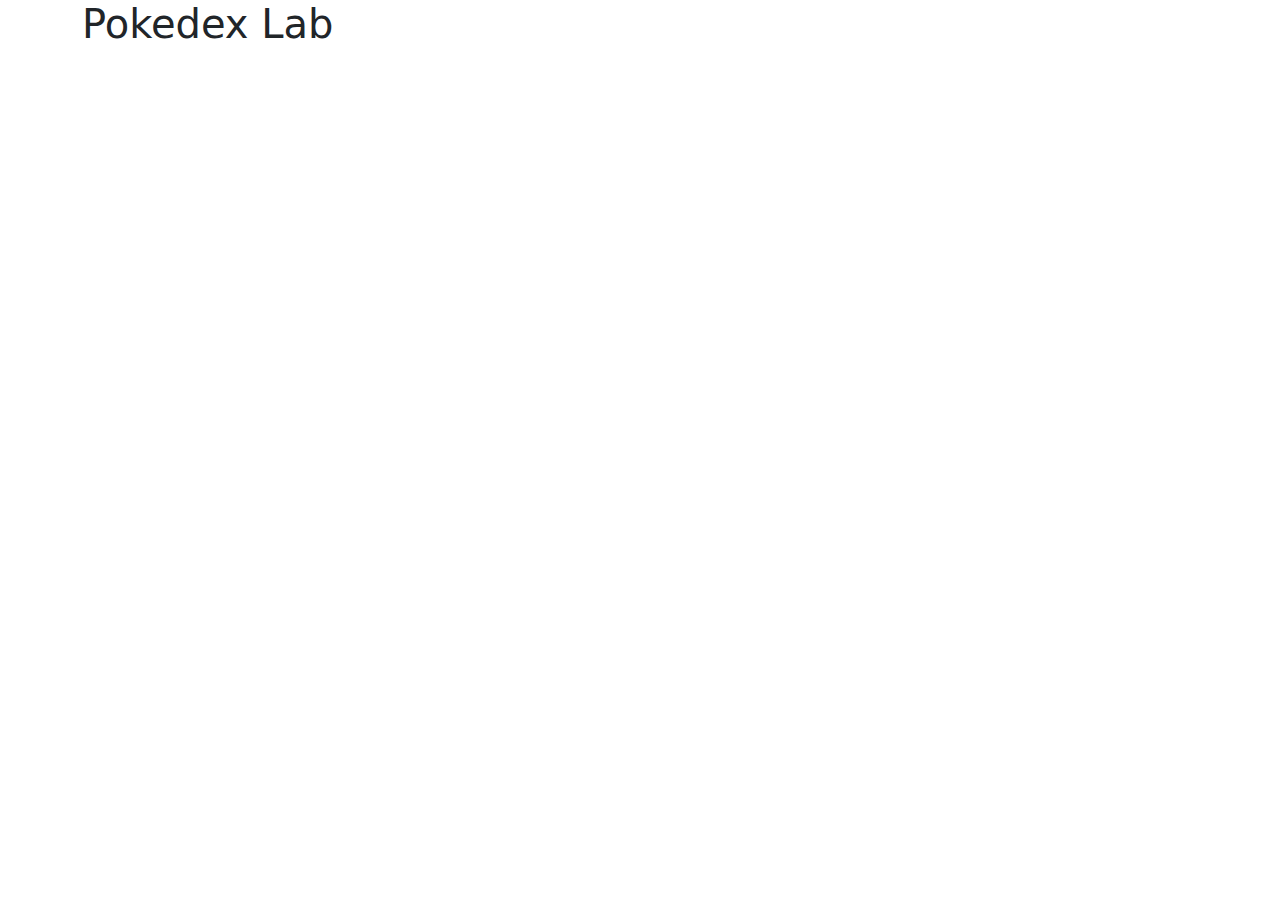
==== poke/index.html @ 467ed283 "Create index.html" ====
<html>
  <head>
    <meta charset="utf-8" />
    <meta name="viewport" content="width=device-width, initial-scale=1" />
    <title>Bootstrap demo</title>
    <link
      href="https://cdn.jsdelivr.net/npm/bootstrap@5.3.3/dist/css/bootstrap.min.css"
      rel="stylesheet"
      integrity="sha384-QWTKZyjpPEjISv5WaRU9OFeRpok6YctnYmDr5pNlyT2bRjXh0JMhjY6hW+ALEwIH"
      crossorigin="anonymous"
    />
    <style>
      .card {
        margin-bottom: 1rem;
      }
    </style>
  </head>
  <body>
    <div class="container">
      <h1>Pokedex Lab</h1>
      <div id="name" class="row"></div>
    </div>
    <script>
      fetch("https://pokeapi.co/api/v2/pokemon")
        .then((res) => res.json())
        .then((data) => {
          const datas = data["results"];
          const ele = document.getElementById("name");
          let count = 1;
          datas.forEach((element) => {
            //https://raw.githubusercontent.com/PokeAPI/sprites/master/sprites/pokemon/1.png
            ele.innerHTML +=
              "<div class='col-3'>" +
              "<div class='card'>" +
              "<img class='card-img-top' src='https://raw.githubusercontent.com/PokeAPI/sprites/master/sprites/pokemon/"+count+".png'>" +
              "<div class='card-body'>" +
              element["name"] +
              count++;
              "</div></div></div>";
          });
        })
        .catch((err) => console.error(err));
    </script>
    <script
      src="https://cdn.jsdelivr.net/npm/bootstrap@5.3.3/dist/js/bootstrap.bundle.min.js"
      integrity="sha384-YvpcrYf0tY3lHB60NNkmXc5s9fDVZLESaAA55NDzOxhy9GkcIdslK1eN7N6jIeHz"
      crossorigin="anonymous"
    ></script>
  </body>
</html>
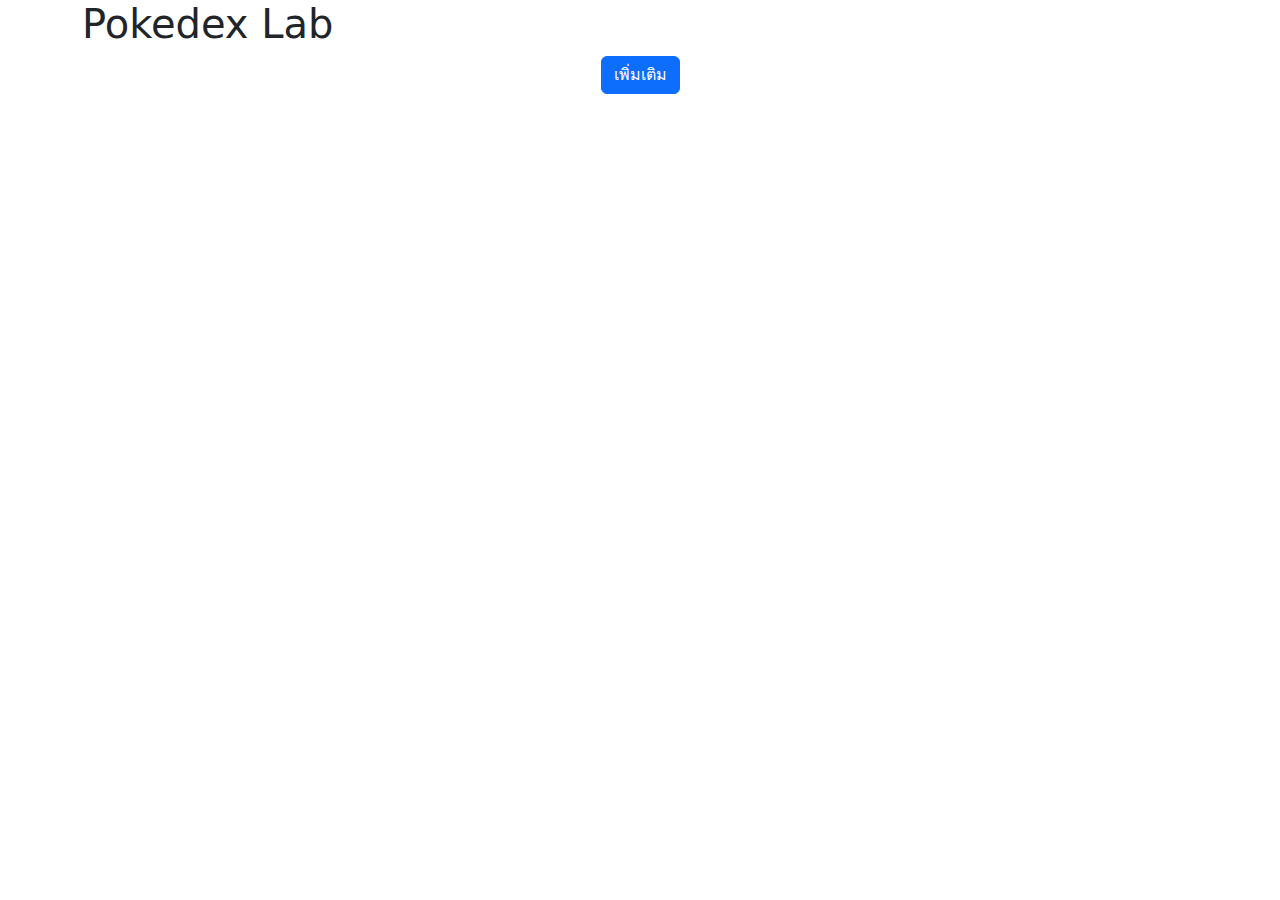
==== commit 4fecb7ae: "pokemon" ====
--- a/poke/index.html
+++ b/poke/index.html
@@ -19,27 +19,53 @@
     <div class="container">
       <h1>Pokedex Lab</h1>
       <div id="name" class="row"></div>
+      <div class="text-center">
+        <button id="load-more" class="btn btn-primary">เพิ่มเติม</button>
+      </div>
     </div>
     <script>
-      fetch("https://pokeapi.co/api/v2/pokemon")
-        .then((res) => res.json())
-        .then((data) => {
-          const datas = data["results"];
-          const ele = document.getElementById("name");
-          let count = 1;
-          datas.forEach((element) => {
-            //https://raw.githubusercontent.com/PokeAPI/sprites/master/sprites/pokemon/1.png
-            ele.innerHTML +=
-              "<div class='col-3'>" +
-              "<div class='card'>" +
-              "<img class='card-img-top' src='https://raw.githubusercontent.com/PokeAPI/sprites/master/sprites/pokemon/"+count+".png'>" +
-              "<div class='card-body'>" +
-              element["name"] +
-              count++;
-              "</div></div></div>";
-          });
-        })
-        .catch((err) => console.error(err));
+      let offset = 0;
+      const limit = 20;
+
+      function fetchPokemon() {
+        fetch(`https://pokeapi.co/api/v2/pokemon?offset=${offset}&limit=${limit}`)
+          .then((res) => res.json())
+          .then((data) => {
+            const datas = data.results;
+            const ele = document.getElementById("name");
+            datas.forEach((element, index) => {
+              const name = element.name;
+              const count = offset + index + 1;
+
+              fetch(element.url)
+                .then((res) => res.json())
+                .then((pokemonData) => {
+                  const height = pokemonData.height;
+                  const weight = pokemonData.weight;
+
+                  ele.innerHTML +=
+                    `<div class='col-3'>
+                      <a href='details/index.html?name=${name}'>
+                        <div class='card'>
+                          <img class='card-img-top' src='https://raw.githubusercontent.com/PokeAPI/sprites/master/sprites/pokemon/${count}.png'>
+                          <div class='card-body'>
+                            ${name}
+                            <p class='card-text'>Height: ${height / 10} m</p>
+                            <p class='card-text'>Weight: ${weight / 10} kg</p>
+                          </div>
+                        </div>
+                      </a>
+                    </div>`;
+                })
+                .catch((err) => console.error(err));
+            });
+            offset += limit;
+          })
+          .catch((err) => console.error(err));
+      }
+
+      document.getElementById("load-more").addEventListener("click", fetchPokemon);
+      fetchPokemon();
     </script>
     <script
       src="https://cdn.jsdelivr.net/npm/bootstrap@5.3.3/dist/js/bootstrap.bundle.min.js"
@@ -47,4 +73,4 @@
       crossorigin="anonymous"
     ></script>
   </body>
-</html>
+</html>